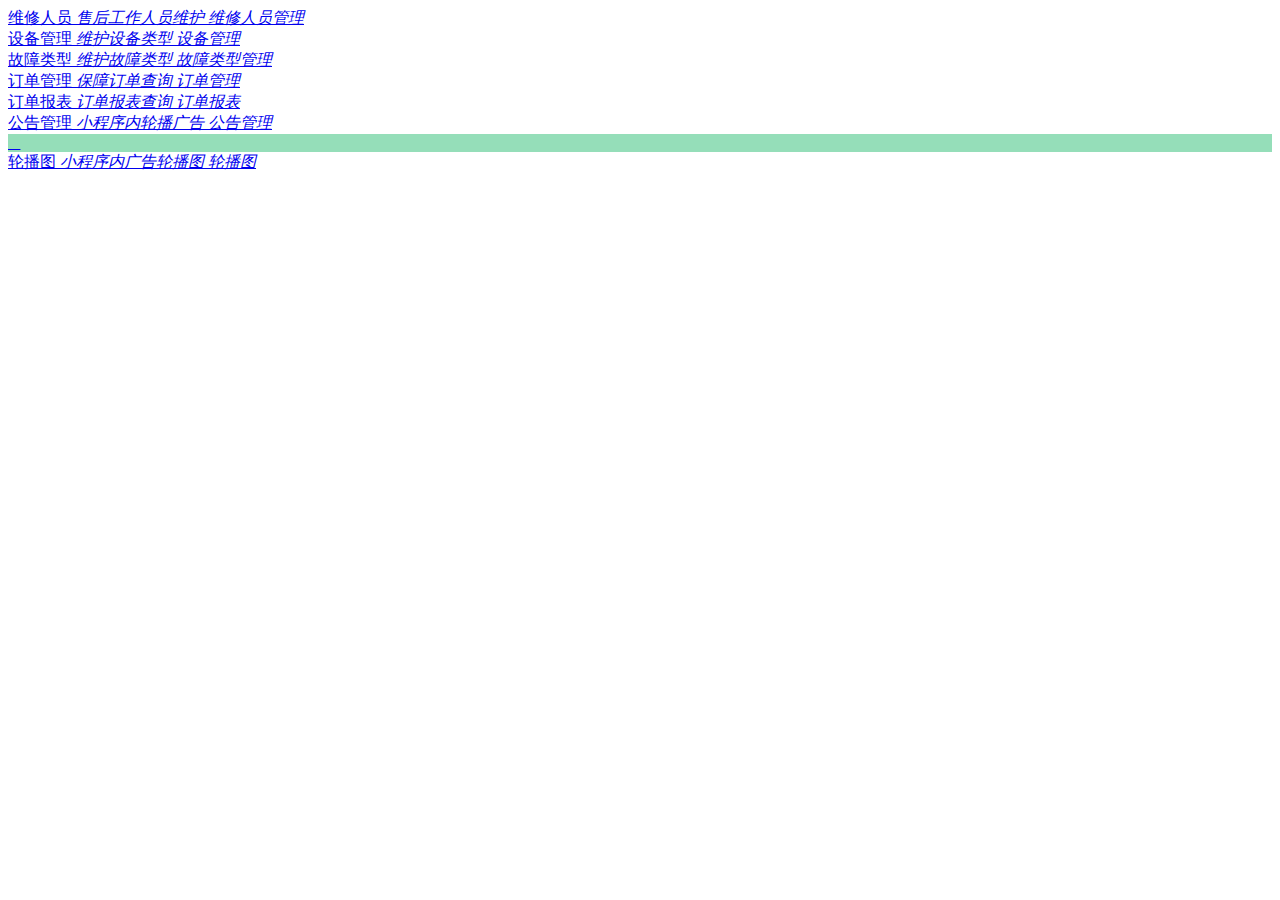
==== src/main/resources/templates/main.html @ 198e6516 "nuoke-sale service first commit" ====
<!DOCTYPE html>
<html>
<head>
	<meta charset="utf-8">
	<title>诺科售后后台管理系统</title>
	<meta name="renderer" content="webkit">
	<meta http-equiv="X-UA-Compatible" content="IE=edge,chrome=1">
	<meta name="viewport" content="width=device-width, initial-scale=1, maximum-scale=1">
	<meta name="apple-mobile-web-app-status-bar-style" content="black">
	<meta name="apple-mobile-web-app-capable" content="yes">
	<meta name="format-detection" content="telephone=no">
	<link rel="stylesheet" href="layui/css/layui.css" media="all" />
	<link rel="stylesheet" href="css/public.css" media="all" />
</head>
<body class="childrenBody">
<!--	<blockquote class="layui-elem-quote layui-bg-green">
		<div id="nowTime"></div>
	</blockquote>-->
	<div class="layui-row layui-col-space10 panel_box">
		<div class="panel layui-col-xs12 layui-col-sm6 layui-col-md4 layui-col-lg2">
			<a href="javascript:;" data-url="/repairman/index">
				<div class="panel_icon" style="background-color: #1bbcc2">
					<i class="layui-anim seraph icon-icon10" data-icon="icon-icon10"></i>
				</div>
				<div class="panel_word outIcons">
					<span>维修人员</span>
					<em>售后工作人员维护</em>
					<cite class="layui-hide">维修人员管理</cite>
				</div>
			</a>
		</div>
		<div class="panel layui-col-xs12 layui-col-sm6 layui-col-md4 layui-col-lg2">
			<a href="javascript:;" data-url="/terminal/index">
				<div class="panel_icon" style="background-color: #47e69c">
					<i class="layui-anim seraph icon-mokuai" data-icon="icon-icon10"></i>
				</div>
				<div class="panel_word outIcons">
					<span>设备管理</span>
					<em>维护设备类型</em>
					<cite class="layui-hide">设备管理</cite>
				</div>
			</a>
		</div>
		<div class="panel layui-col-xs12 layui-col-sm6 layui-col-md4 layui-col-lg2">
			<a href="javascript:;" data-url="/fault/index">
				<div class="panel_icon" style="background-color: #c23ab9">
					<i class="layui-anim seraph icon-caidan" data-icon="icon-icon10"></i>
				</div>
				<div class="panel_word outIcons">
					<span>故障类型</span>
					<em>维护故障类型</em>
					<cite class="layui-hide">故障类型管理</cite>
				</div>
			</a>
		</div>
		<div class="panel layui-col-xs12 layui-col-sm6 layui-col-md4 layui-col-lg2">
			<a href="javascript:" data-url="/order/index">
				<div class="panel_icon" style="background-color: #d4573b">
					<i class="layui-anim seraph icon-oschina"></i>
				</div>
				<div class="panel_word outIcons">
					<span>订单管理</span>
					<em>保障订单查询</em>
					<cite class="layui-hide">订单管理</cite>
				</div>
			</a>
		</div>
		<div class="panel layui-col-xs12 layui-col-sm6 layui-col-md4 layui-col-lg2">
			<a href="javascript:" data-url="/report/index">
				<div class="panel_icon" style="background-color: #f5e42a">
					<i class="layui-anim seraph icon-text"></i>
				</div>
				<div class="panel_word outIcons">
					<span>订单报表</span>
					<em>订单报表查询</em>
					<cite class="layui-hide">订单报表</cite>
				</div>
			</a>
		</div>
		<div class="panel layui-col-xs12 layui-col-sm6 layui-col-md4 layui-col-lg2">
			<a href="javascript:" data-url="/notice/index">
				<div class="panel_icon" style="background-color: #b56c18">
					<i class="layui-anim seraph icon-xiugai"></i>
				</div>
				<div class="panel_word outIcons">
					<span>公告管理</span>
					<em>小程序内轮播广告</em>
					<cite class="layui-hide">公告管理</cite>
				</div>
			</a>
		</div>
		<div class="panel layui-col-xs12 layui-col-sm6 layui-col-md4 layui-col-lg2">
			<a href="javascript:" data-url="/pic/index">
				<div class="panel_icon" style="background-color: #95deb9">
					<i class="layui-anim layui-icon" data-icon="&#xe857;">&#xe857;</i>
				</div>
				<div class="panel_word outIcons">
					<span>轮播图</span>
					<em>小程序内广告轮播图</em>
					<cite class="layui-hide">轮播图</cite>
				</div>
			</a>
		</div>

	</div>

	<script type="text/javascript" src="layui/layui.js"></script>
	<script type="text/javascript" src="js/main.js"></script>
</body>
</html>
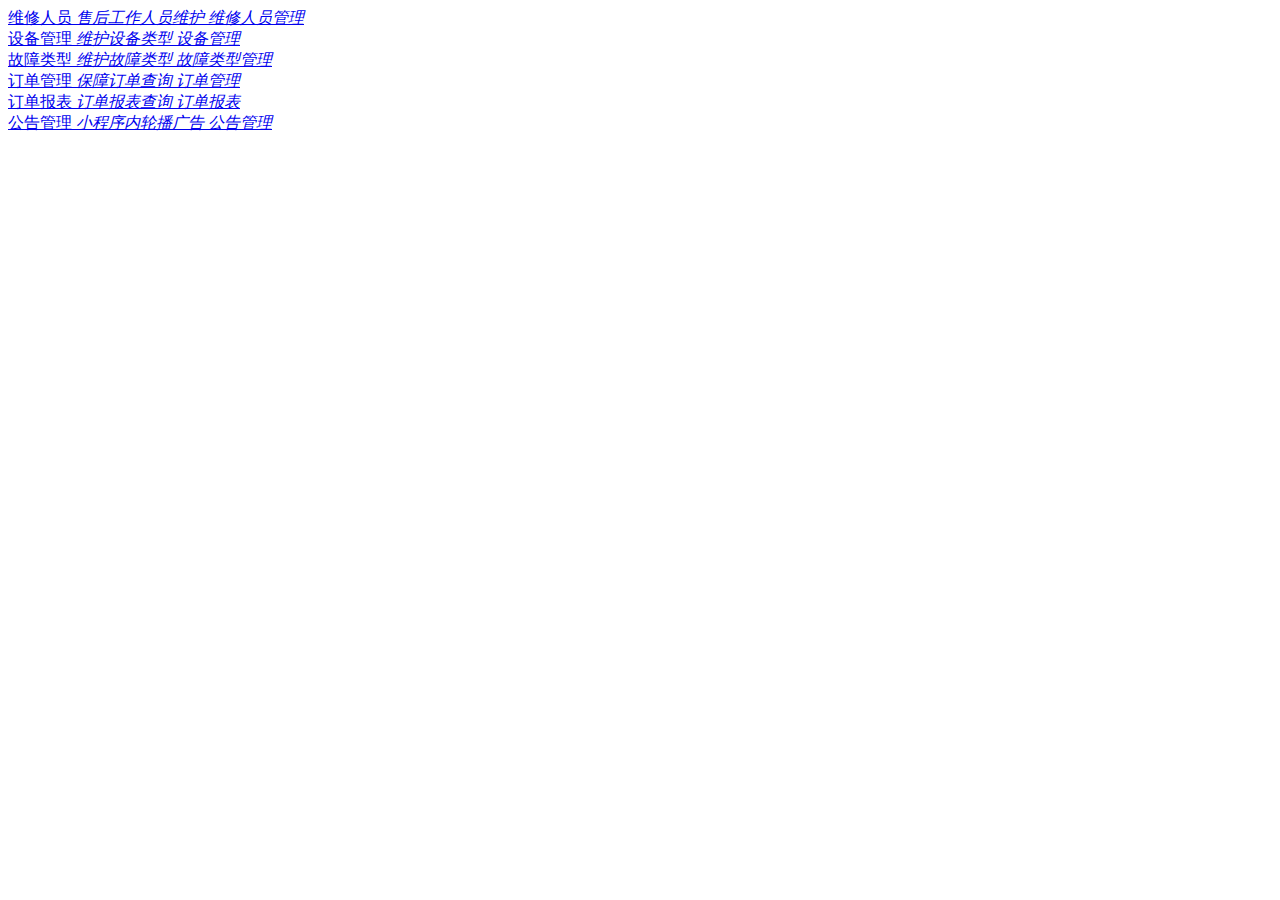
==== commit fe3185f8: "add small feature" ====
--- a/src/main/resources/templates/main.html
+++ b/src/main/resources/templates/main.html
@@ -89,18 +89,18 @@
 				</div>
 			</a>
 		</div>
-		<div class="panel layui-col-xs12 layui-col-sm6 layui-col-md4 layui-col-lg2">
-			<a href="javascript:" data-url="/pic/index">
-				<div class="panel_icon" style="background-color: #95deb9">
-					<i class="layui-anim layui-icon" data-icon="&#xe857;">&#xe857;</i>
-				</div>
-				<div class="panel_word outIcons">
-					<span>轮播图</span>
-					<em>小程序内广告轮播图</em>
-					<cite class="layui-hide">轮播图</cite>
-				</div>
-			</a>
-		</div>
+		<!--<div class="panel layui-col-xs12 layui-col-sm6 layui-col-md4 layui-col-lg2">-->
+			<!--<a href="javascript:" data-url="/pic/index">-->
+				<!--<div class="panel_icon" style="background-color: #95deb9">-->
+					<!--<i class="layui-anim layui-icon" data-icon="&#xe857;">&#xe857;</i>-->
+				<!--</div>-->
+				<!--<div class="panel_word outIcons">-->
+					<!--<span>轮播图</span>-->
+					<!--<em>小程序内广告轮播图</em>-->
+					<!--<cite class="layui-hide">轮播图</cite>-->
+				<!--</div>-->
+			<!--</a>-->
+		<!--</div>-->
 
 	</div>
 
